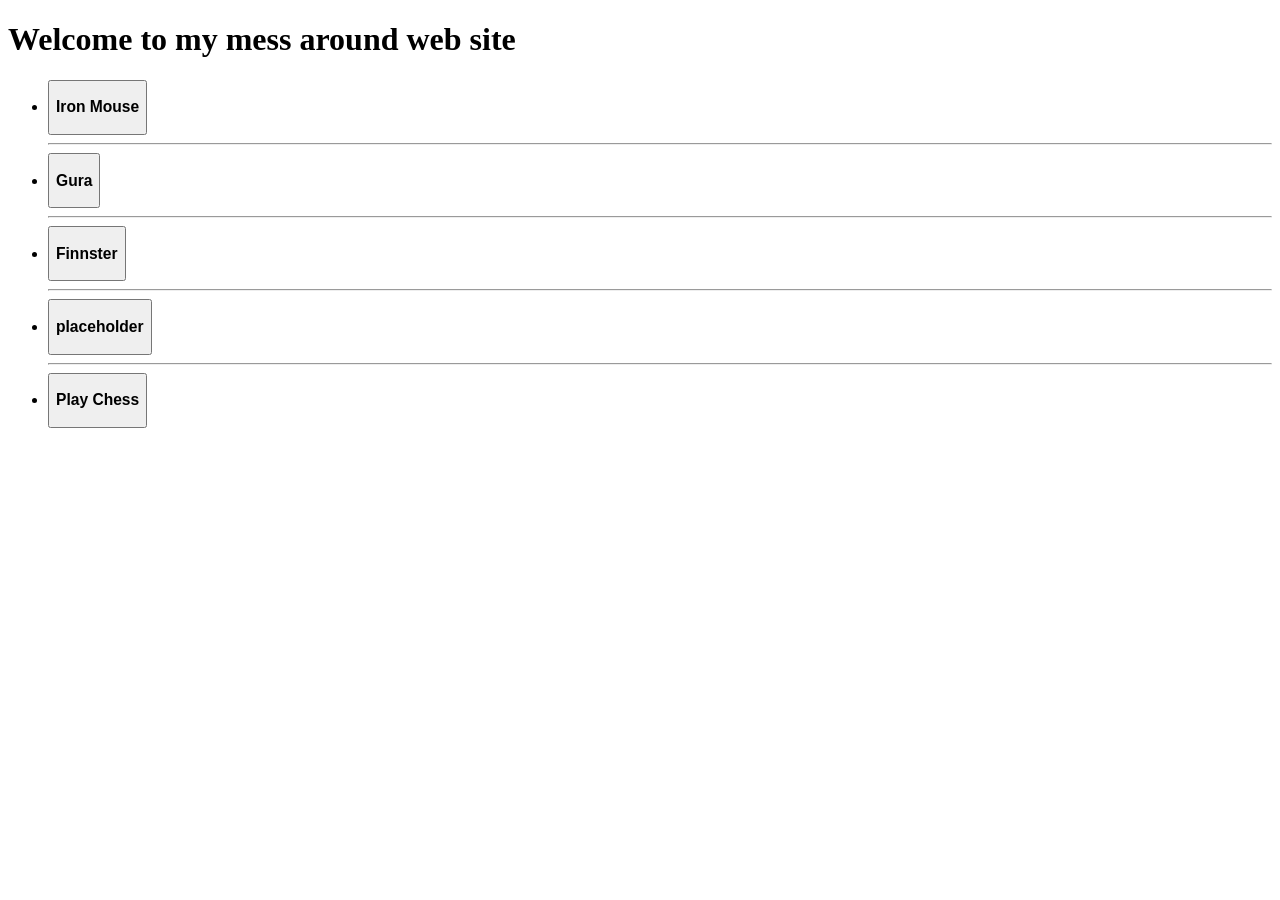
==== index.html @ 5660bd77 "Add files via upload" ====
<!DOCTYPE html>
<html lang="en">
<head><link rel="stylesheet" href="../css/index.css">
    
    <meta charset="UTF-8">
    <meta name="viewport" content="width=device-width, initial-scale=1.0">
    <title>Document</title>
</head>
<body>
    <h1>Welcome to my mess around web site</h1>
    <ul>
    <li><a href="Ironmouse.html"><button><h3>Iron Mouse</h3></button></a></li><hr />
    <li><a href="Gura.html"><button><h3>Gura</h3></button></a></li><hr />
    <li><a href="Finnster.html"><button><h3>Finnster</h3></button></a></li><hr />
    <li><a href="placeholder.html"><button><h3>placeholder</h3></button></a></li><hr />
    <li><a href="Chess.html"><button><h3>Play Chess</h3></button></a></li>
    </ul>
</body>
</html>
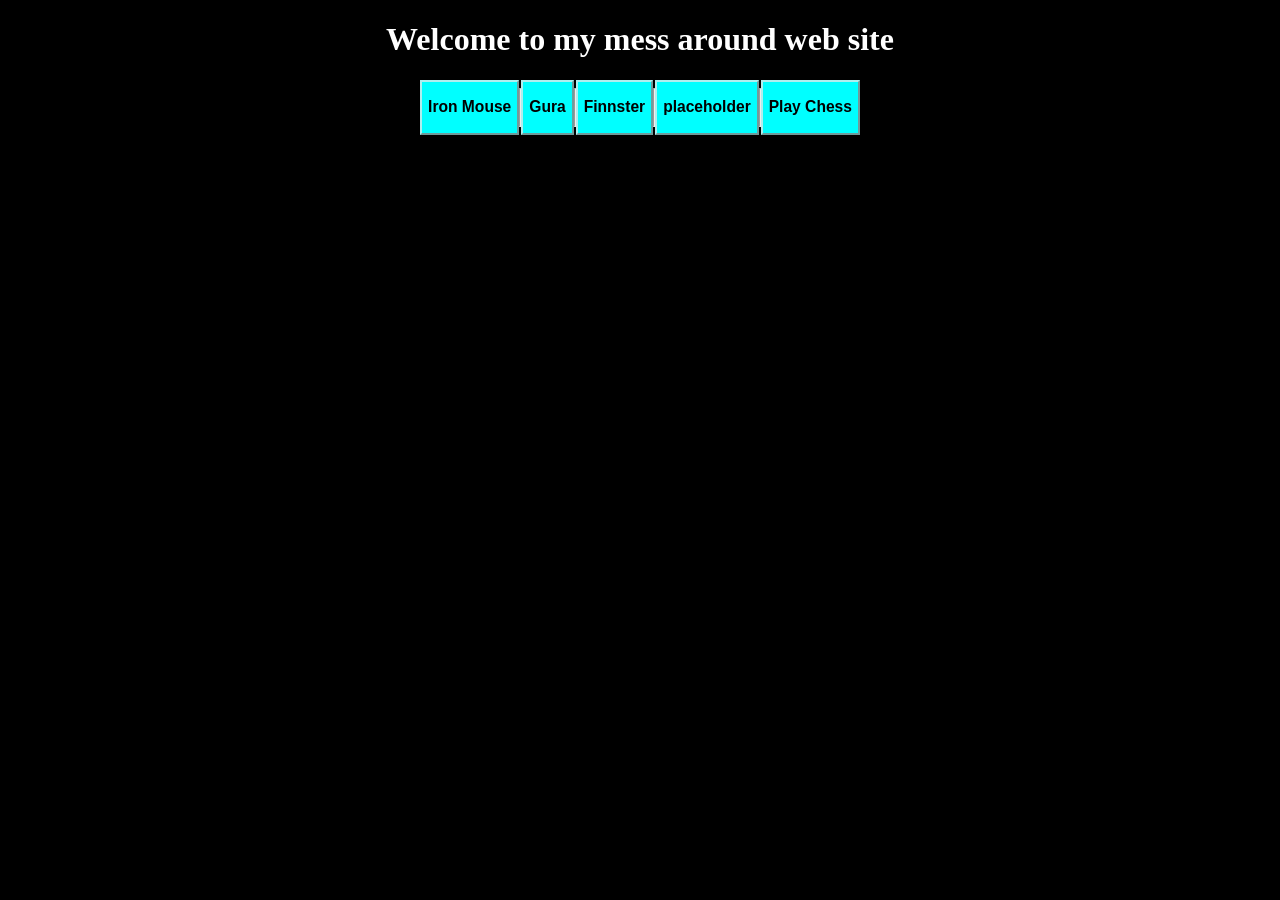
==== commit 1e6c10ed: "Update index.html" ====
--- a/index.html
+++ b/index.html
@@ -1,6 +1,6 @@
 <!DOCTYPE html>
 <html lang="en">
-<head><link rel="stylesheet" href="../css/index.css">
+<head><link rel="stylesheet" href="./index.css">
     
     <meta charset="UTF-8">
     <meta name="viewport" content="width=device-width, initial-scale=1.0">
@@ -16,4 +16,4 @@
     <li><a href="Chess.html"><button><h3>Play Chess</h3></button></a></li>
     </ul>
 </body>
-</html>+</html>
--- a/index.css
+++ b/index.css
@@ -0,0 +1,20 @@
+ul {
+    :hover{
+    background-color: blue;
+    }
+    list-style-type: none;
+    display: inline-flex;
+    margin: auto;
+    padding: 0;
+}
+
+body {
+    color: white;
+    text-align: center;
+    background-color: black;
+}
+
+button {
+    background-color: aqua;
+    border-color:paleturquoise ;
+}
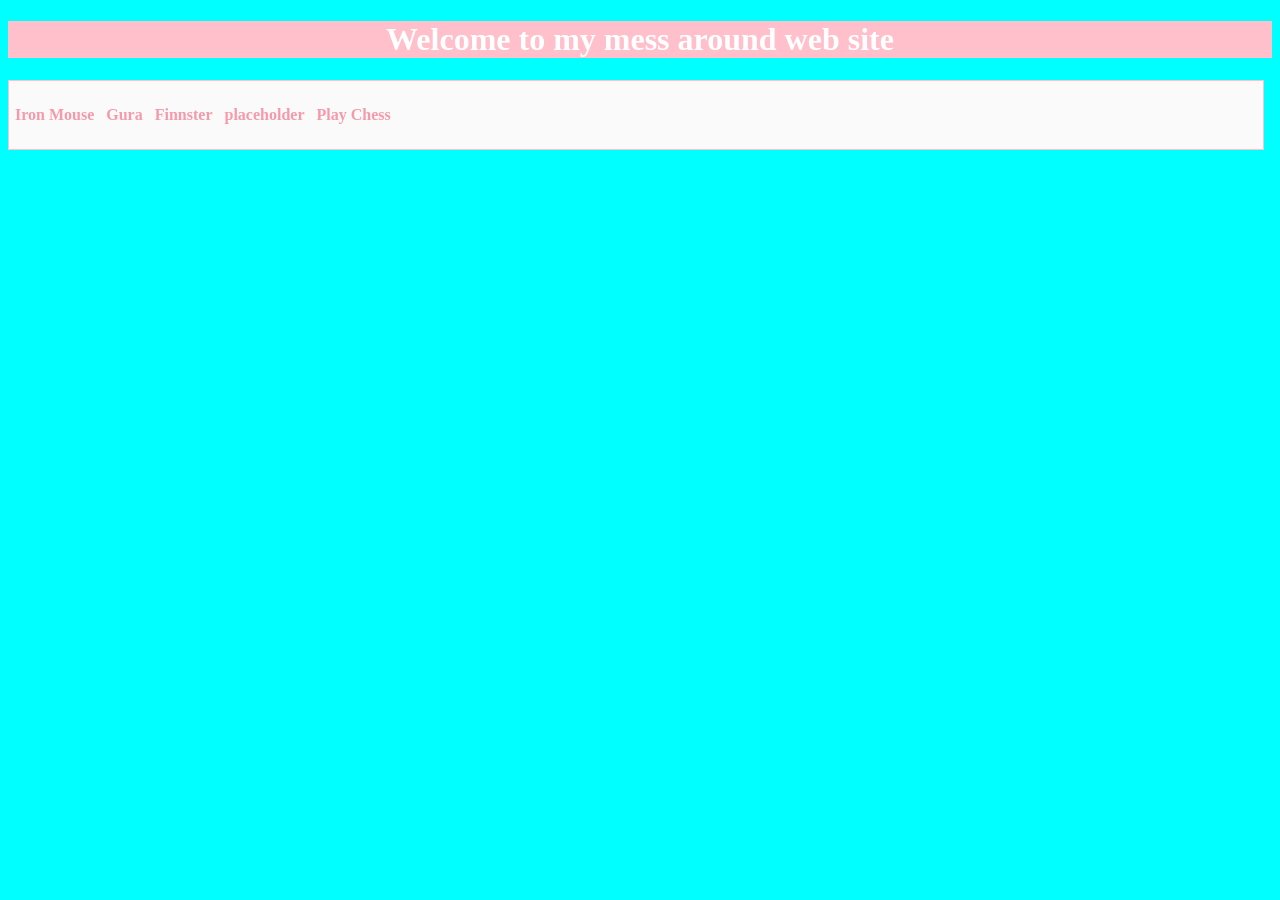
==== commit 59b90a79: "changed look of home page" ====
--- a/index.html
+++ b/index.html
@@ -1,19 +1,28 @@
 <!DOCTYPE html>
 <html lang="en">
-<head><link rel="stylesheet" href="./index.css">
+<head><link rel="stylesheet" href="index.css">
     
     <meta charset="UTF-8">
     <meta name="viewport" content="width=device-width, initial-scale=1.0">
     <title>Document</title>
 </head>
 <body>
-    <h1>Welcome to my mess around web site</h1>
-    <ul>
-    <li><a href="Ironmouse.html"><button><h3>Iron Mouse</h3></button></a></li><hr />
-    <li><a href="Gura.html"><button><h3>Gura</h3></button></a></li><hr />
-    <li><a href="Finnster.html"><button><h3>Finnster</h3></button></a></li><hr />
-    <li><a href="placeholder.html"><button><h3>placeholder</h3></button></a></li><hr />
-    <li><a href="Chess.html"><button><h3>Play Chess</h3></button></a></li>
-    </ul>
+   <div class="header"> <h1>Welcome to my mess around web site</h1></div>
+    <div class="navbar">
+    <a href="./pages/Iron Mouse/Ironmouse.html">
+        <H4>Iron Mouse</H4></a>
+
+    <a href="./pages/Gura/Gura.html">
+        <H4>Gura</H4></a>
+
+    <a href="./pages/Finnster/Finnster.html">
+        <H4>Finnster</H4></a>
+
+    <a href="./pages/Placeholder/placeholder.html">
+        <H4>placeholder</H4></a>
+
+    <a href="./pages/Chess/Chess.html">
+        <H4>Play Chess</H4>
+    </div>
 </body>
 </html>
--- a/index.css
+++ b/index.css
@@ -1,20 +1,36 @@
-ul {
-    :hover{
-    background-color: blue;
-    }
-    list-style-type: none;
-    display: inline-flex;
-    margin: auto;
-    padding: 0;
+.navbar{
+    width: calc(100% - 10px);
+    border: 1px solid pink;
+    overflow: hidden;
+    background-color: rgb(250, 250, 250);
+  }
+
+.navbar a {
+        float: left;
+        display: block;
+        color: rgb(246, 154, 171);
+        text-align: center;
+        padding: 4px 6px;
+        text-decoration: none;
+}
+
+.navbar a:hover {
+    background-color: pink;
+    color: white;
+  }
+
+h1 { 
+    background-color: pink;
+}
+
+.header :hover {
+    background-color: white;
+    color: pink;
+    transition-delay: 3s;
 }
 
 body {
     color: white;
     text-align: center;
-    background-color: black;
+    background-color: aqua;
 }
-
-button {
-    background-color: aqua;
-    border-color:paleturquoise ;
-}
